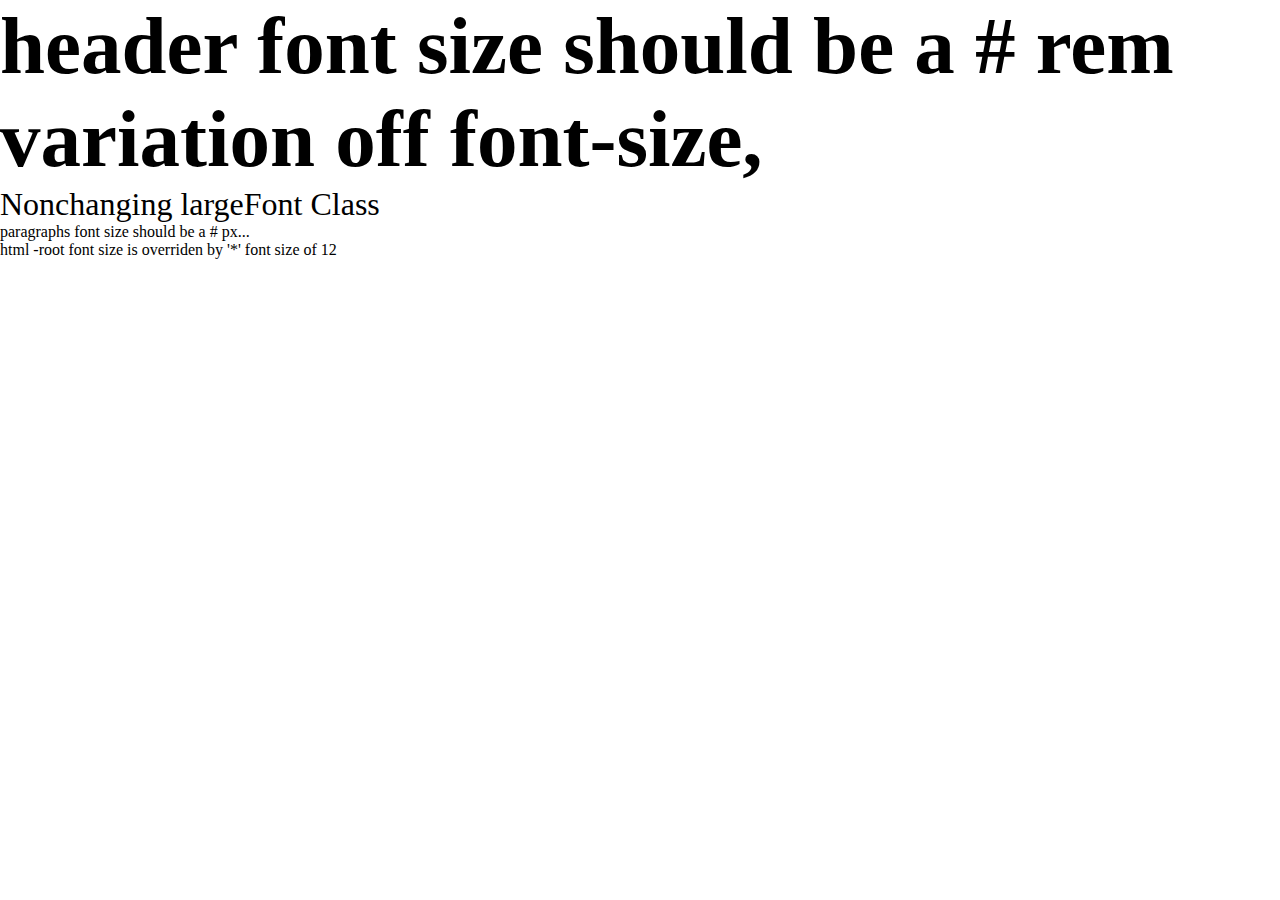
==== css-resize-rules/base-level-css.html @ fb3b09b2 "resize example, and with rules in comments." ====
<!DOCTYPE html>
<html>
<head>
<style>
  *          { padding: 0; margin: 0; font-size: 16px; }
  .largeFont { font-size: 32px; }

  html       { font-size: 3vmin; }
  h1         { font-size: 3rem; }

</style>
<!-- rules
  px stuff at the top...
  html -root font size should be vmin off port size.
  paragraphs font size should be a # px...
  header     font size should be a # rem  variation off font-size
-->
</head>
<body>

  <h1> header     font size should be a # rem  variation off font-size, </h1>
  <div class='largeFont'> Nonchanging largeFont Class</div>
  <p>  paragraphs font size should be a # px... </p>

  html -root font size is overriden by '*' font size of 12

</body>
</html>
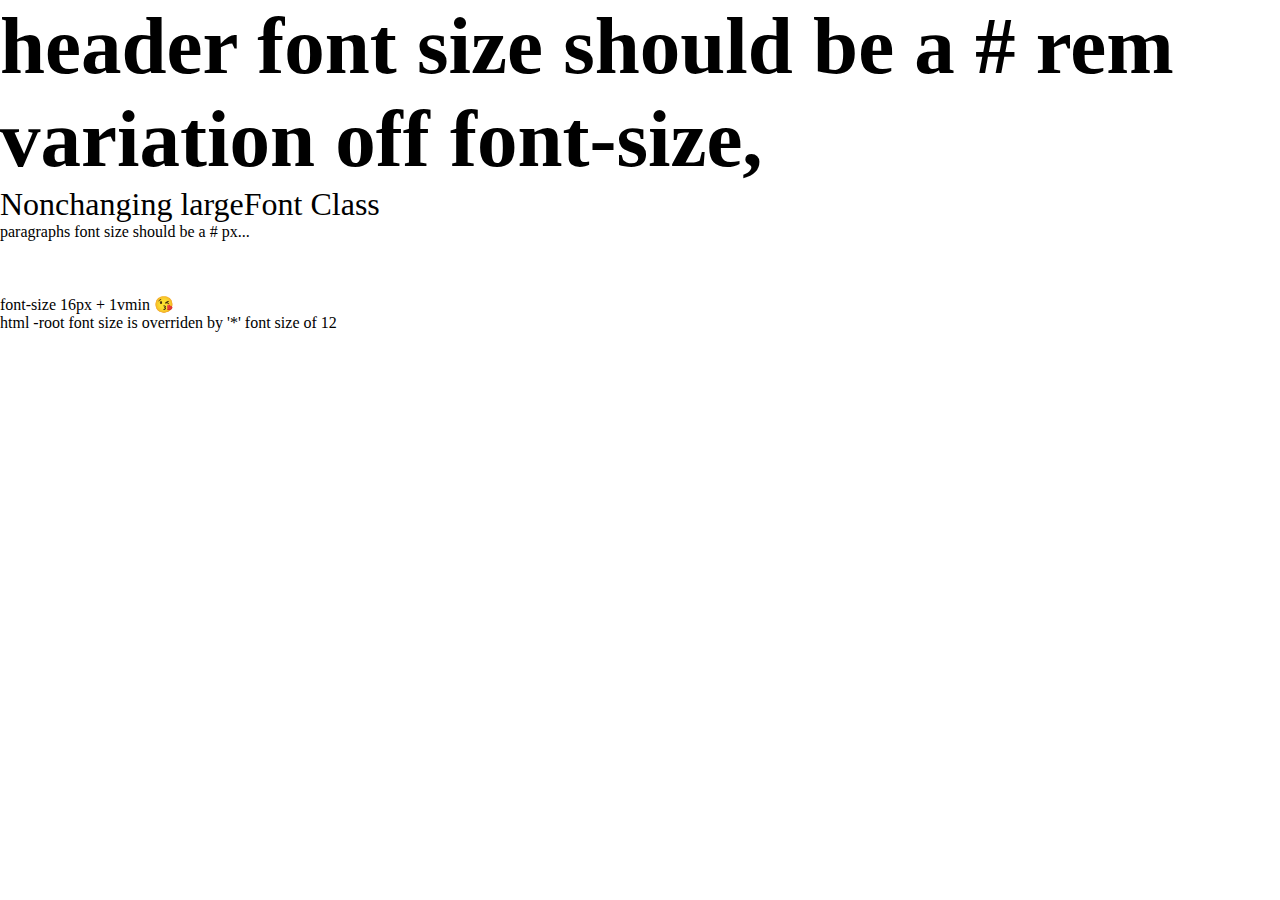
==== commit e178fdc5: "px and vmin" ====
--- a/css-resize-rules/base-level-css.html
+++ b/css-resize-rules/base-level-css.html
@@ -21,6 +21,10 @@
   <h1> header     font size should be a # rem  variation off font-size, </h1>
   <div class='largeFont'> Nonchanging largeFont Class</div>
   <p>  paragraphs font size should be a # px... </p>
+  <br/>
+  <br/>
+  <br/>
+  <div style='calc(16px +1vmin)'>font-size 16px + 1vmin 😘</div>
 
   html -root font size is overriden by '*' font size of 12
 
